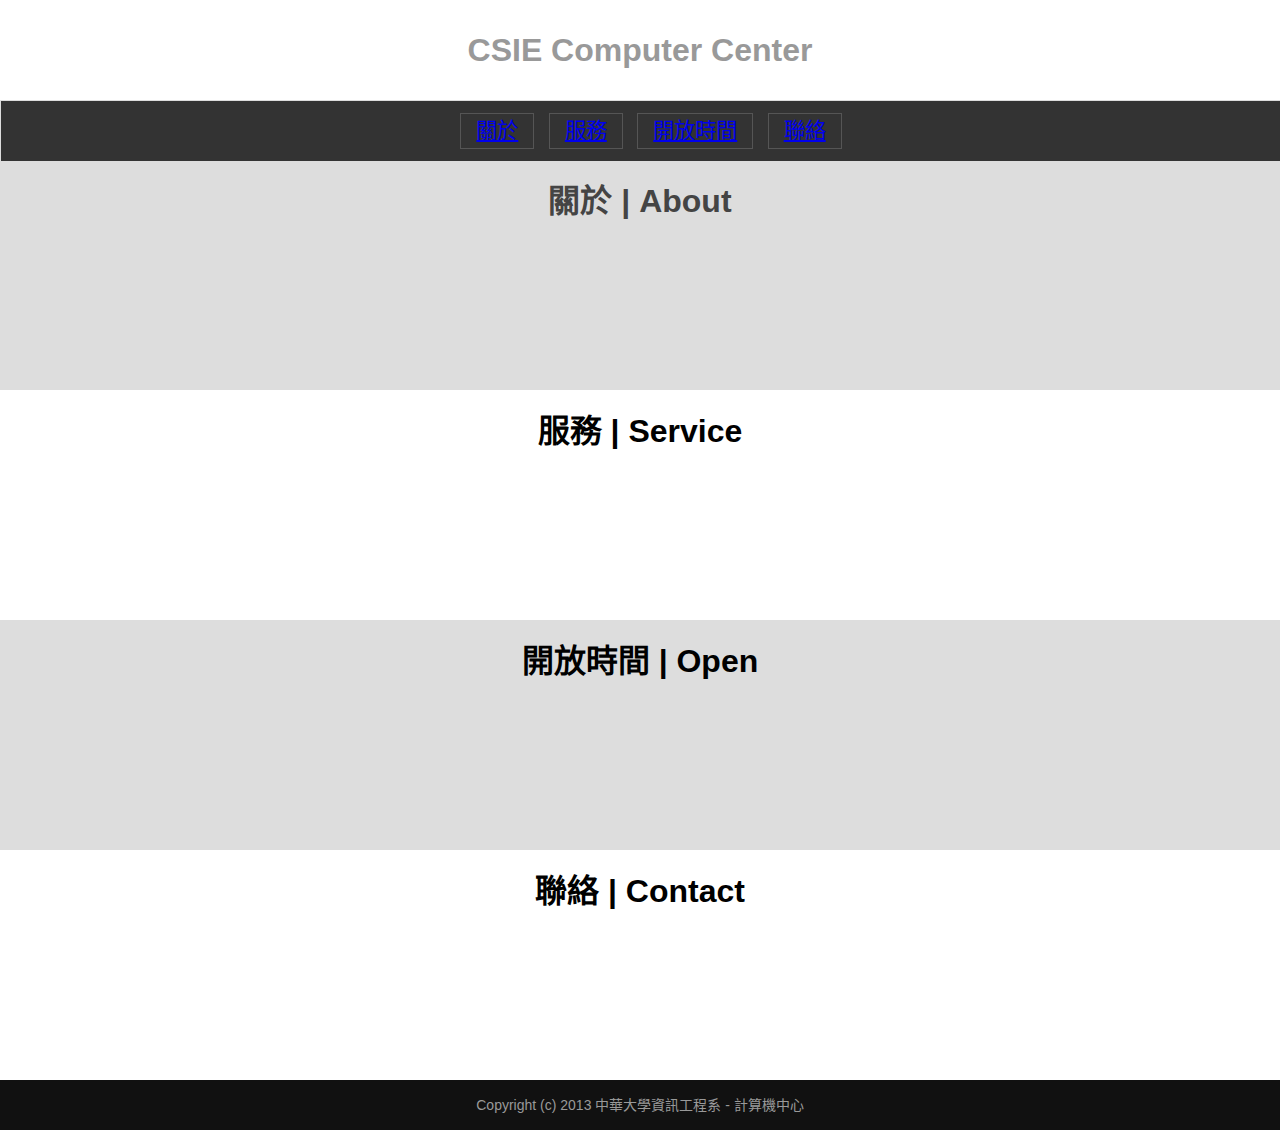
==== index.html @ e5c2f198 "update" ====
<!doctype html>
<html lang="zh-tw">
<head>
	<meta charset="utf-8">
	<meta http-equiv="X-UA-Compatible" content="IE=edge,chrome=1">

	<title>中華大學資訊工程系 - 計算機中心</title>
	<meta name="viewport" content="width=device-width, initial-scale=1">
	
	<link rel="stylesheet" href="css/html5.css">
	<link rel="stylesheet" href="css/cc.css">
</head>
<body>
	<header>
		<h1>CSIE Computer Center</h1>
	</header>
	<nav>
		<a href="#about">關於</a>
		<a href="#service">服務</a>
		<a href="#open">開放時間</a>
		<a href="#contact">聯絡</a>
	</nav>

	<div id="about">
		<h2>關於 | About</h2>

	</div>
	<div id="service">
		<h2>服務 | Service</h2>

	</div>
	<div id="open">
		<h2>開放時間 | Open</h2>

	</div>
	<div id="contact">
		<h2>聯絡 | Contact</h2>

	</div>

	<footer>Copyright (c) 2013 中華大學資訊工程系 - 計算機中心</footer>

	<script src="js/jquery-1.9.1.min.js"></script>
	<script src="js/cc.js"></script>
</body>
</html>
---- css/cc.css ----
@charset "utf-8";
/* CSS Document */

html {
	overflow-y: auto;
	font-family: "Ubuntu", Arial;
}

body {
	margin: 0;
	padding: 160px 0 0 0;
	min-height: 600px;
	min-width: 800px;
}

header {
	text-align: center;
	color: #999;
	top: 0px;
	width: 100%;
	background: #fff;
	height: 100px;
	line-height: 100px;
	position: fixed;
}

header h1 {
	padding: 0;
	margin: 0;
}

nav {
	height: 40px;
	line-height: 40px;
	position: fixed;
	top: 100px;
	width: 100%;
	text-align: center;
	border: 1px #ddd solid;
	padding: 10px;
	background: #333;
}

nav a {
	border: 1px solid #555;
	padding: 5px 15px;
	margin: 0 5px;
	font-size: 16pt;
}

footer {
	text-align: center;
	color: #999;
	height: 50px;
	line-height: 50px;
	font-size: 14px;
	background: #111;
}

#about,
#service,
#open,
#contact {
	min-height: 200px;
}

div {
	text-align: center;
	padding: 15px 5px;
}

div h2 {
	font-size: 24pt;
	padding: 0;
	margin: 0;
}

#about,
#open {
	background: #ddd;
}

#about h2 {
	color: #444;
}
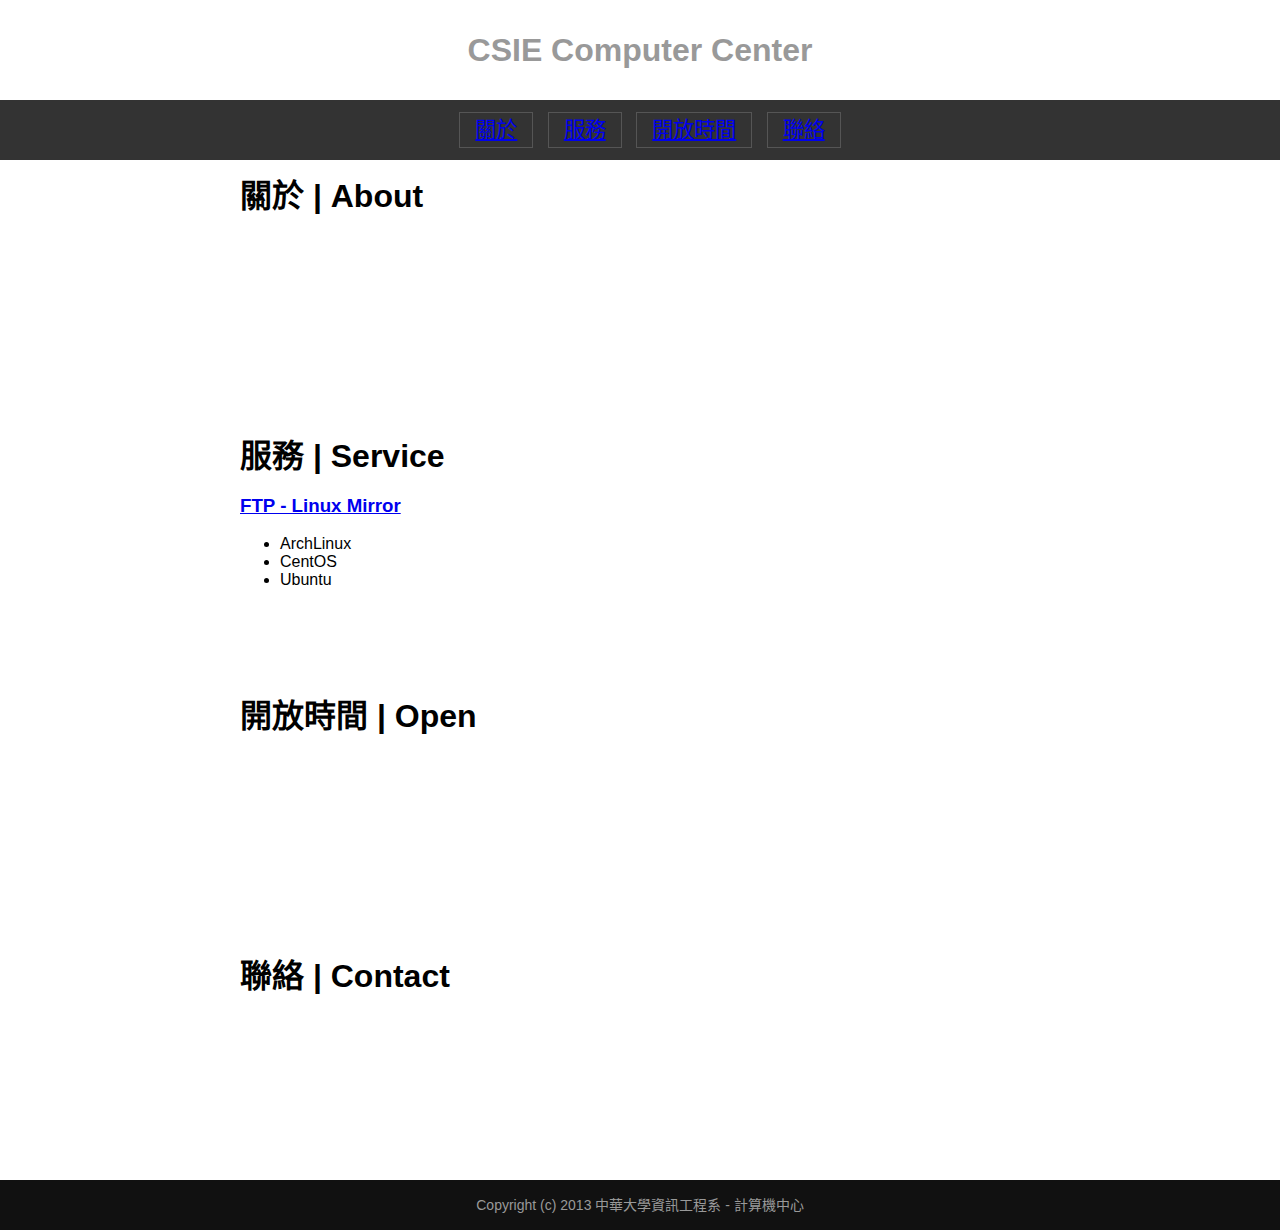
==== commit ba1249ec: "update" ====
--- a/index.html
+++ b/index.html
@@ -13,29 +13,46 @@
 <body>
 	<header>
 		<h1>CSIE Computer Center</h1>
+		<nav>
+			<a href="#about">關於</a>
+			<a href="#service">服務</a>
+			<a href="#open">開放時間</a>
+			<a href="#contact">聯絡</a>
+		</nav>
 	</header>
-	<nav>
-		<a href="#about">關於</a>
-		<a href="#service">服務</a>
-		<a href="#open">開放時間</a>
-		<a href="#contact">聯絡</a>
-	</nav>
 
 	<div id="about">
-		<h2>關於 | About</h2>
+		<div class="block about">
+			<h2>關於 | About</h2>
 
+		</div>
 	</div>
 	<div id="service">
-		<h2>服務 | Service</h2>
+		<div class="block service">
+			<h2>服務 | Service</h2>
+			<h3>
+				<a href="ftp://ftp.csie.chu.edu.tw" target="_blank">FTP - Linux Mirror</a>
+			</h3>
+			<p>
+				<ul>
+					<li>ArchLinux</li>
+					<li>CentOS</li>
+					<li>Ubuntu</li>
+				</ul>
+			</p>
+		</div>
+	</div>
+	<div id="open">	
+		<div class="block open">
+			<h2>開放時間 | Open</h2>
 
-	</div>
-	<div id="open">
-		<h2>開放時間 | Open</h2>
-
+		</div>
 	</div>
 	<div id="contact">
-		<h2>聯絡 | Contact</h2>
+		<div class="block contact">
+			<h2>聯絡 | Contact</h2>
 
+		</div>
 	</div>
 
 	<footer>Copyright (c) 2013 中華大學資訊工程系 - 計算機中心</footer>
--- a/css/cc.css
+++ b/css/cc.css
@@ -7,8 +7,8 @@
 }
 
 body {
-	margin: 0;
-	padding: 160px 0 0 0;
+	margin: 140px 0 0 0;
+	padding: 0;
 	min-height: 600px;
 	min-width: 800px;
 }
@@ -19,9 +19,10 @@
 	top: 0px;
 	width: 100%;
 	background: #fff;
-	height: 100px;
+	height: 140px;
 	line-height: 100px;
 	position: fixed;
+	z-index: 5000;
 }
 
 header h1 {
@@ -32,11 +33,9 @@
 nav {
 	height: 40px;
 	line-height: 40px;
-	position: fixed;
 	top: 100px;
 	width: 100%;
 	text-align: center;
-	border: 1px #ddd solid;
 	padding: 10px;
 	background: #333;
 }
@@ -57,29 +56,24 @@
 	background: #111;
 }
 
-#about,
-#service,
-#open,
-#contact {
-	min-height: 200px;
-}
-
-div {
-	text-align: center;
-	padding: 15px 5px;
-}
-
 div h2 {
 	font-size: 24pt;
 	padding: 0;
 	margin: 0;
 }
 
-#about,
-#open {
-	background: #ddd;
+.block {
+	margin: 0 auto;
+	min-height: 200px;
+	min-width: 800px;
+	max-width: 60%;
+	padding: 30px 5px;
 }
 
-#about h2 {
-	color: #444;
+#contnact {
+	background: #333;
+}
+
+#contnact h2 {
+	color: #ddd;
 }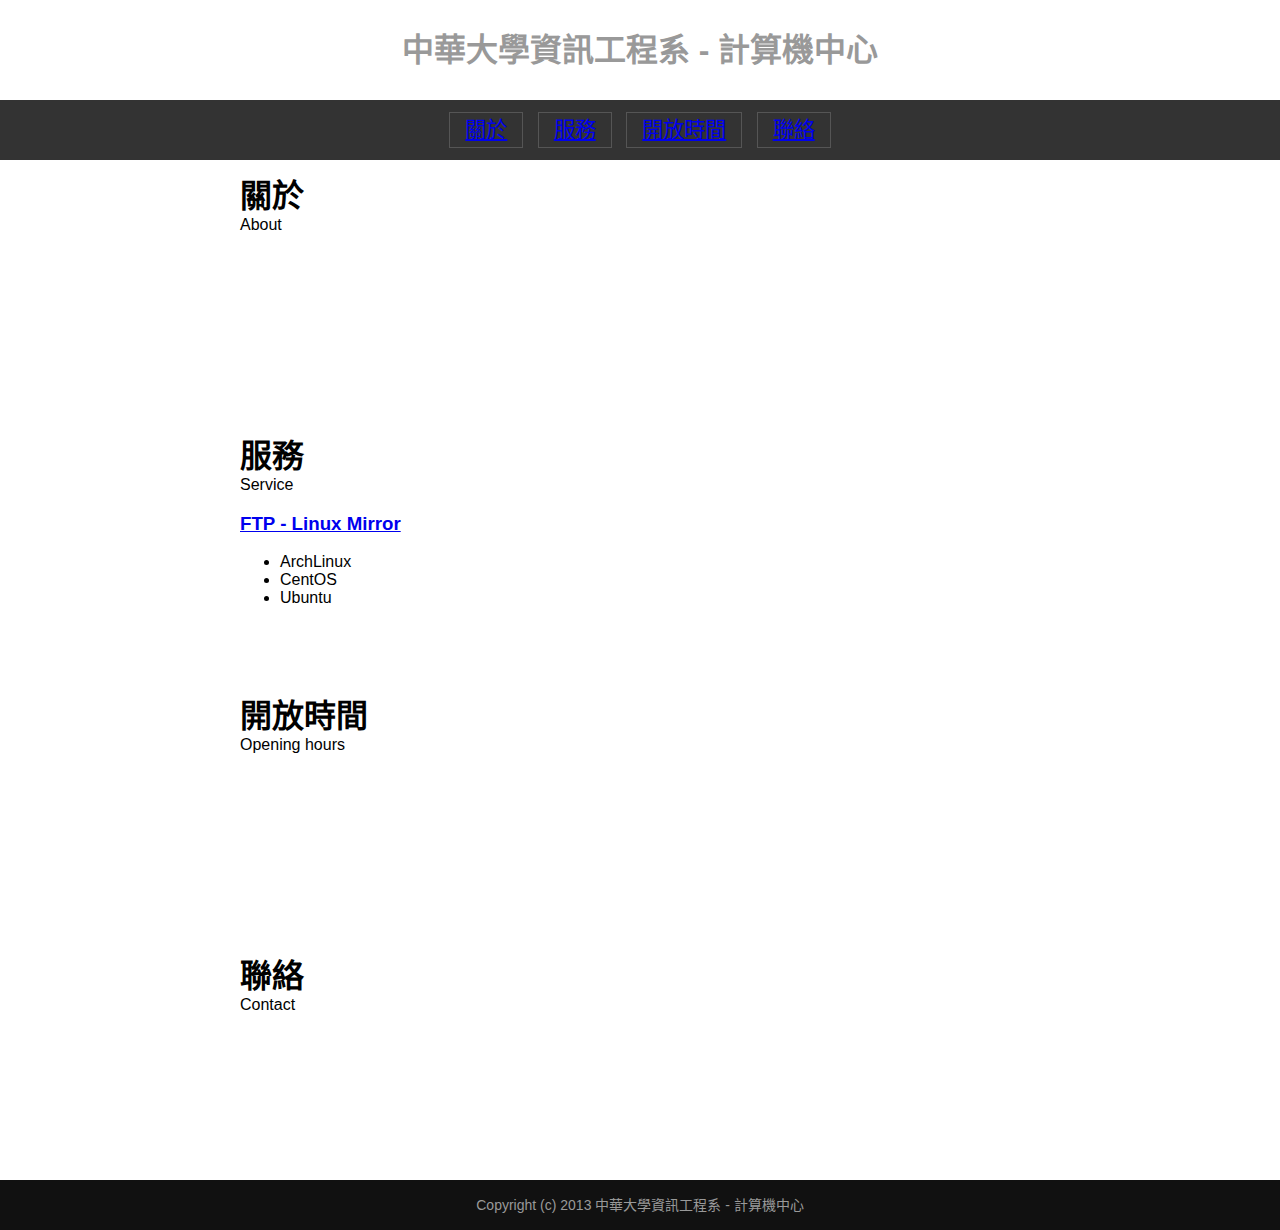
==== commit 9bbc5133: "update" ====
--- a/index.html
+++ b/index.html
@@ -12,7 +12,7 @@
 </head>
 <body>
 	<header>
-		<h1>CSIE Computer Center</h1>
+		<h1>中華大學資訊工程系 - 計算機中心</h1>
 		<nav>
 			<a href="#about">關於</a>
 			<a href="#service">服務</a>
@@ -23,13 +23,15 @@
 
 	<div id="about">
 		<div class="block about">
-			<h2>關於 | About</h2>
+			<h2>關於</h2>
+			<span>About</span>
 
 		</div>
 	</div>
 	<div id="service">
 		<div class="block service">
-			<h2>服務 | Service</h2>
+			<h2>服務</h2>
+			<span>Service</span>
 			<h3>
 				<a href="ftp://ftp.csie.chu.edu.tw" target="_blank">FTP - Linux Mirror</a>
 			</h3>
@@ -44,13 +46,15 @@
 	</div>
 	<div id="open">	
 		<div class="block open">
-			<h2>開放時間 | Open</h2>
+			<h2>開放時間</h2>
+			<span>Opening hours</span>
 
 		</div>
 	</div>
 	<div id="contact">
 		<div class="block contact">
-			<h2>聯絡 | Contact</h2>
+			<h2>聯絡</h2>
+			<span>Contact</span>
 
 		</div>
 	</div>
--- a/css/cc.css
+++ b/css/cc.css
@@ -33,8 +33,6 @@
 nav {
 	height: 40px;
 	line-height: 40px;
-	top: 100px;
-	width: 100%;
 	text-align: center;
 	padding: 10px;
 	background: #333;
